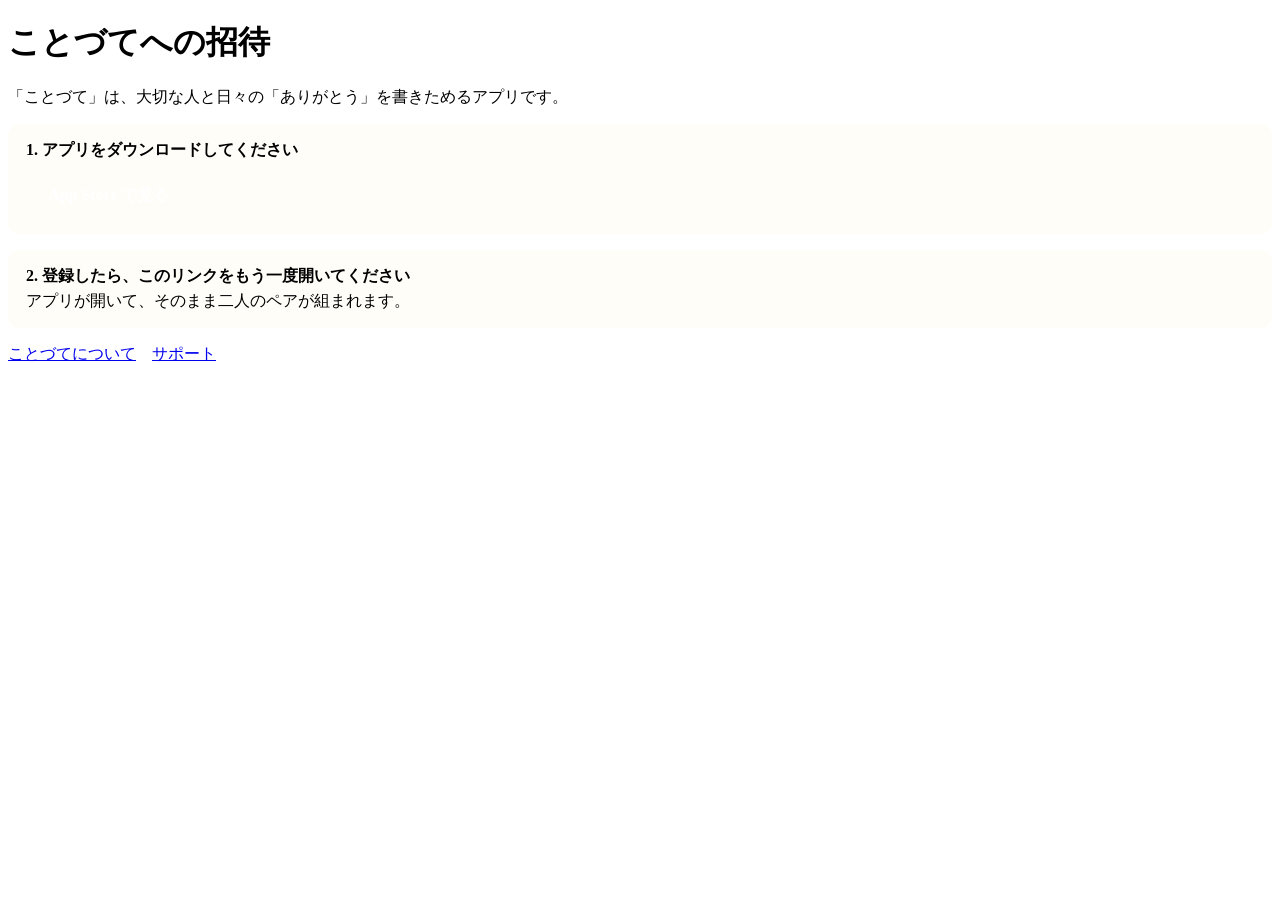
==== web/invite.html @ 5cc560af "招待リンクをユニバーサルリンクにする（Web 側） - /.well-known/apple-app-site-association を置き、/invite/* をアプリで開けるようにする - /i" ====
<!DOCTYPE html>
<html lang="ja">
<head>
<meta charset="utf-8">
<meta name="viewport" content="width=device-width, initial-scale=1">
<title>ことづてへの招待</title>
<meta name="robots" content="noindex">
<link rel="stylesheet" href="/style.css">
<style>
  .step { background: #fffdf8; border: 1px solid var(--line); border-radius: 12px; padding: 16px 18px; margin: 16px 0; }
  .step b { display: block; margin-bottom: 4px; }
  .button { display: inline-block; background: var(--accent); color: #fff; text-decoration: none;
            font-weight: 700; padding: 12px 22px; border-radius: 999px; margin-top: 8px; }
  .code { font-family: ui-monospace, Menlo, monospace; font-size: 15px; background: #fff; border: 1px solid var(--line);
          border-radius: 8px; padding: 10px 12px; margin-top: 8px; word-break: break-all; user-select: all; }
  .copy { margin-top: 8px; font-size: 14px; background: none; border: 1px solid var(--line); border-radius: 999px;
          padding: 6px 14px; color: var(--ink); cursor: pointer; }
</style>
</head>
<body>
<main>

<h1>ことづてへの招待</h1>

<p class="lead">
「ことづて」は、大切な人と日々の「ありがとう」を書きためるアプリです。
</p>

<div class="step">
  <b>1. アプリをダウンロードしてください</b>
  <a class="button" href="https://apps.apple.com/jp/app/id6807755962">App Store で見る</a>
</div>

<div class="step">
  <b>2. 登録したら、このリンクをもう一度開いてください</b>
  アプリが開いて、そのまま二人のペアが組まれます。
</div>

<div class="step" id="code-step" hidden>
  <b>リンクで開けないときは</b>
  アプリの「招待をもらっている」から、次のコードを入力してください。
  <div class="code" id="code"></div>
  <button class="copy" id="copy" type="button">コードをコピー</button>
</div>

<footer>
<p><a href="/">ことづてについて</a>　<a href="/support">サポート</a></p>
</footer>

</main>
<script>
  // トークンは URL（/invite/<トークン>）から読む。サーバーには問い合わせない。
  // 文字の種類を絞ってから textContent で入れる（URL に何を書かれても画面に式として解釈させない）。
  const token = location.pathname.replace(/^\/invite\/?/, "").replace(/\/$/, "");
  if (/^[A-Za-z0-9_-]{8,128}$/.test(token)) {
    document.getElementById("code").textContent = token;
    document.getElementById("code-step").hidden = false;
    document.getElementById("copy").addEventListener("click", async (event) => {
      try {
        await navigator.clipboard.writeText(token);
        event.target.textContent = "コピーしました";
      } catch {
        event.target.textContent = "長押しでコピーしてください";
      }
    });
  }
</script>
</body>
</html>
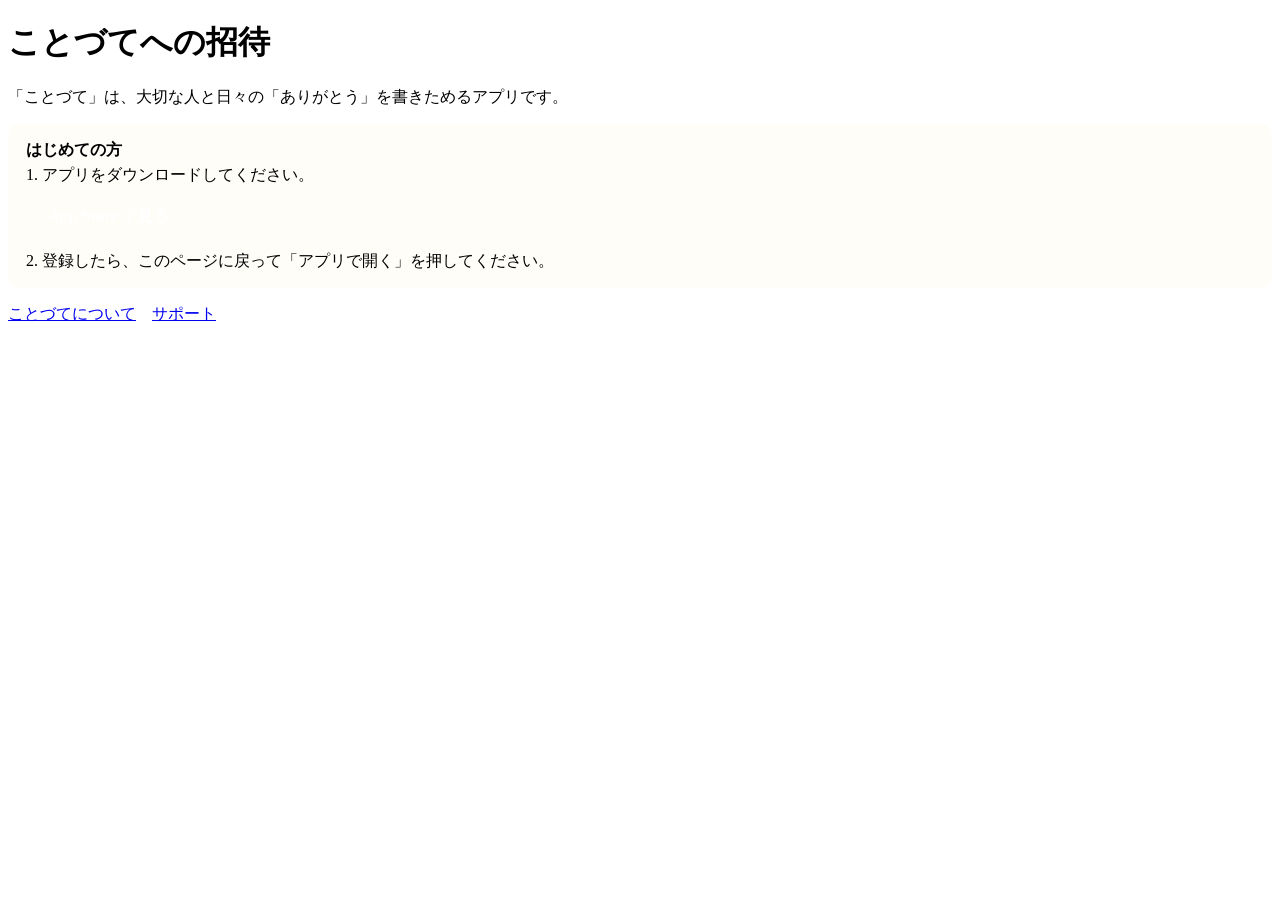
==== commit 8876d735: "招待ページに「アプリで開く」ボタンを置く ユニバーサルリンクは LINE などのアプリ内ブラウザや、iPhone 側の状態によっては 働かず、アプリが入っていてもこのページが出る（LINE のキープメ" ====
--- a/web/invite.html
+++ b/web/invite.html
@@ -26,14 +26,17 @@
 「ことづて」は、大切な人と日々の「ありがとう」を書きためるアプリです。
 </p>
 
-<div class="step">
-  <b>1. アプリをダウンロードしてください</b>
-  <a class="button" href="https://apps.apple.com/jp/app/id6807755962">App Store で見る</a>
+<div class="step" id="open-step" hidden>
+  <b>アプリをお持ちの方</b>
+  このボタンからアプリを開くと、そのまま二人のペアが組まれます。
+  <br><a class="button" id="open" href="#">アプリで開く</a>
 </div>
 
 <div class="step">
-  <b>2. 登録したら、このリンクをもう一度開いてください</b>
-  アプリが開いて、そのまま二人のペアが組まれます。
+  <b>はじめての方</b>
+  1. アプリをダウンロードしてください。
+  <br><a class="button" href="https://apps.apple.com/jp/app/id6807755962">App Store で見る</a>
+  <p style="margin:12px 0 0">2. 登録したら、このページに戻って「アプリで開く」を押してください。</p>
 </div>
 
 <div class="step" id="code-step" hidden>
@@ -53,6 +56,11 @@
   // 文字の種類を絞ってから textContent で入れる（URL に何を書かれても画面に式として解釈させない）。
   const token = location.pathname.replace(/^\/invite\/?/, "").replace(/\/$/, "");
   if (/^[A-Za-z0-9_-]{8,128}$/.test(token)) {
+    // アプリで開くボタンは独自スキームのリンクにする。ユニバーサルリンクは
+    // LINE などのアプリ内ブラウザや、iPhone 側の状態によっては働かず、このページが出る。
+    // 独自スキームなら、アプリが入っていればどのブラウザからでも開ける。
+    document.getElementById("open").href = "kotozute://invite/" + token;
+    document.getElementById("open-step").hidden = false;
     document.getElementById("code").textContent = token;
     document.getElementById("code-step").hidden = false;
     document.getElementById("copy").addEventListener("click", async (event) => {
